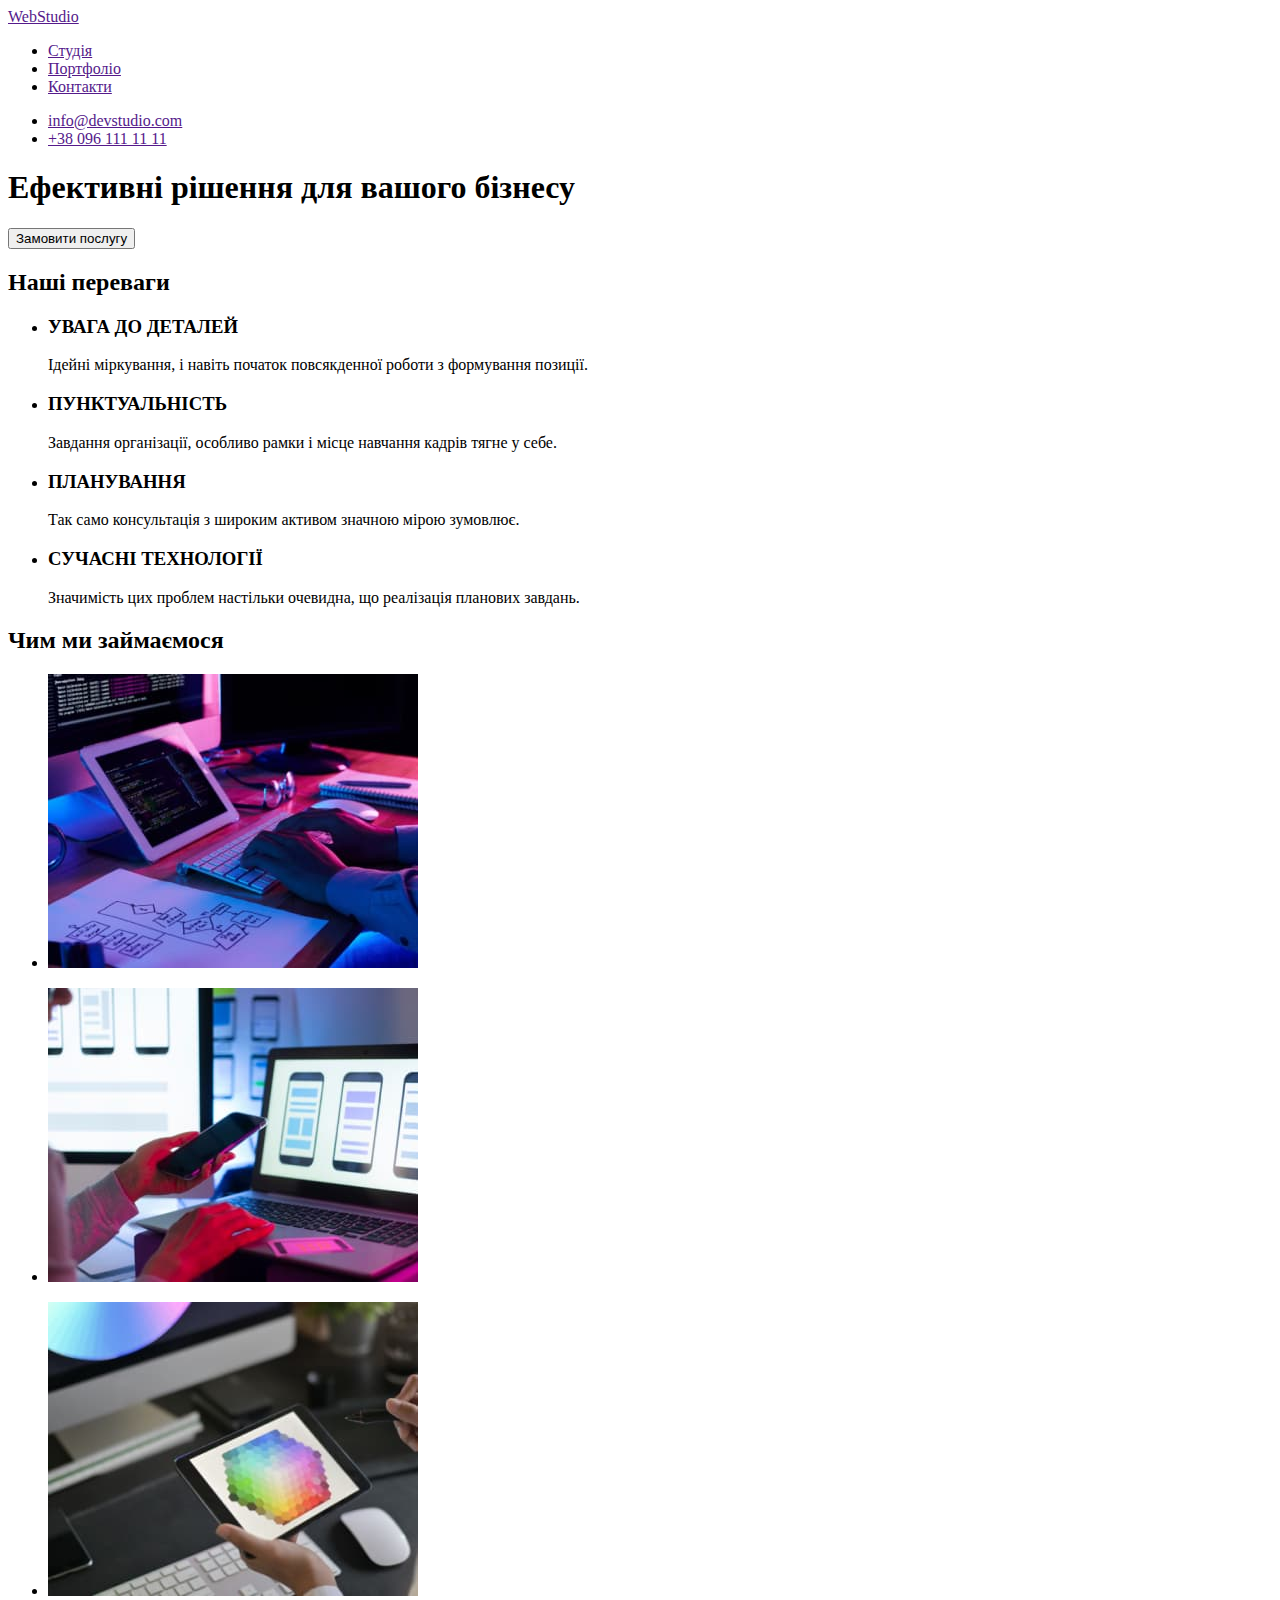
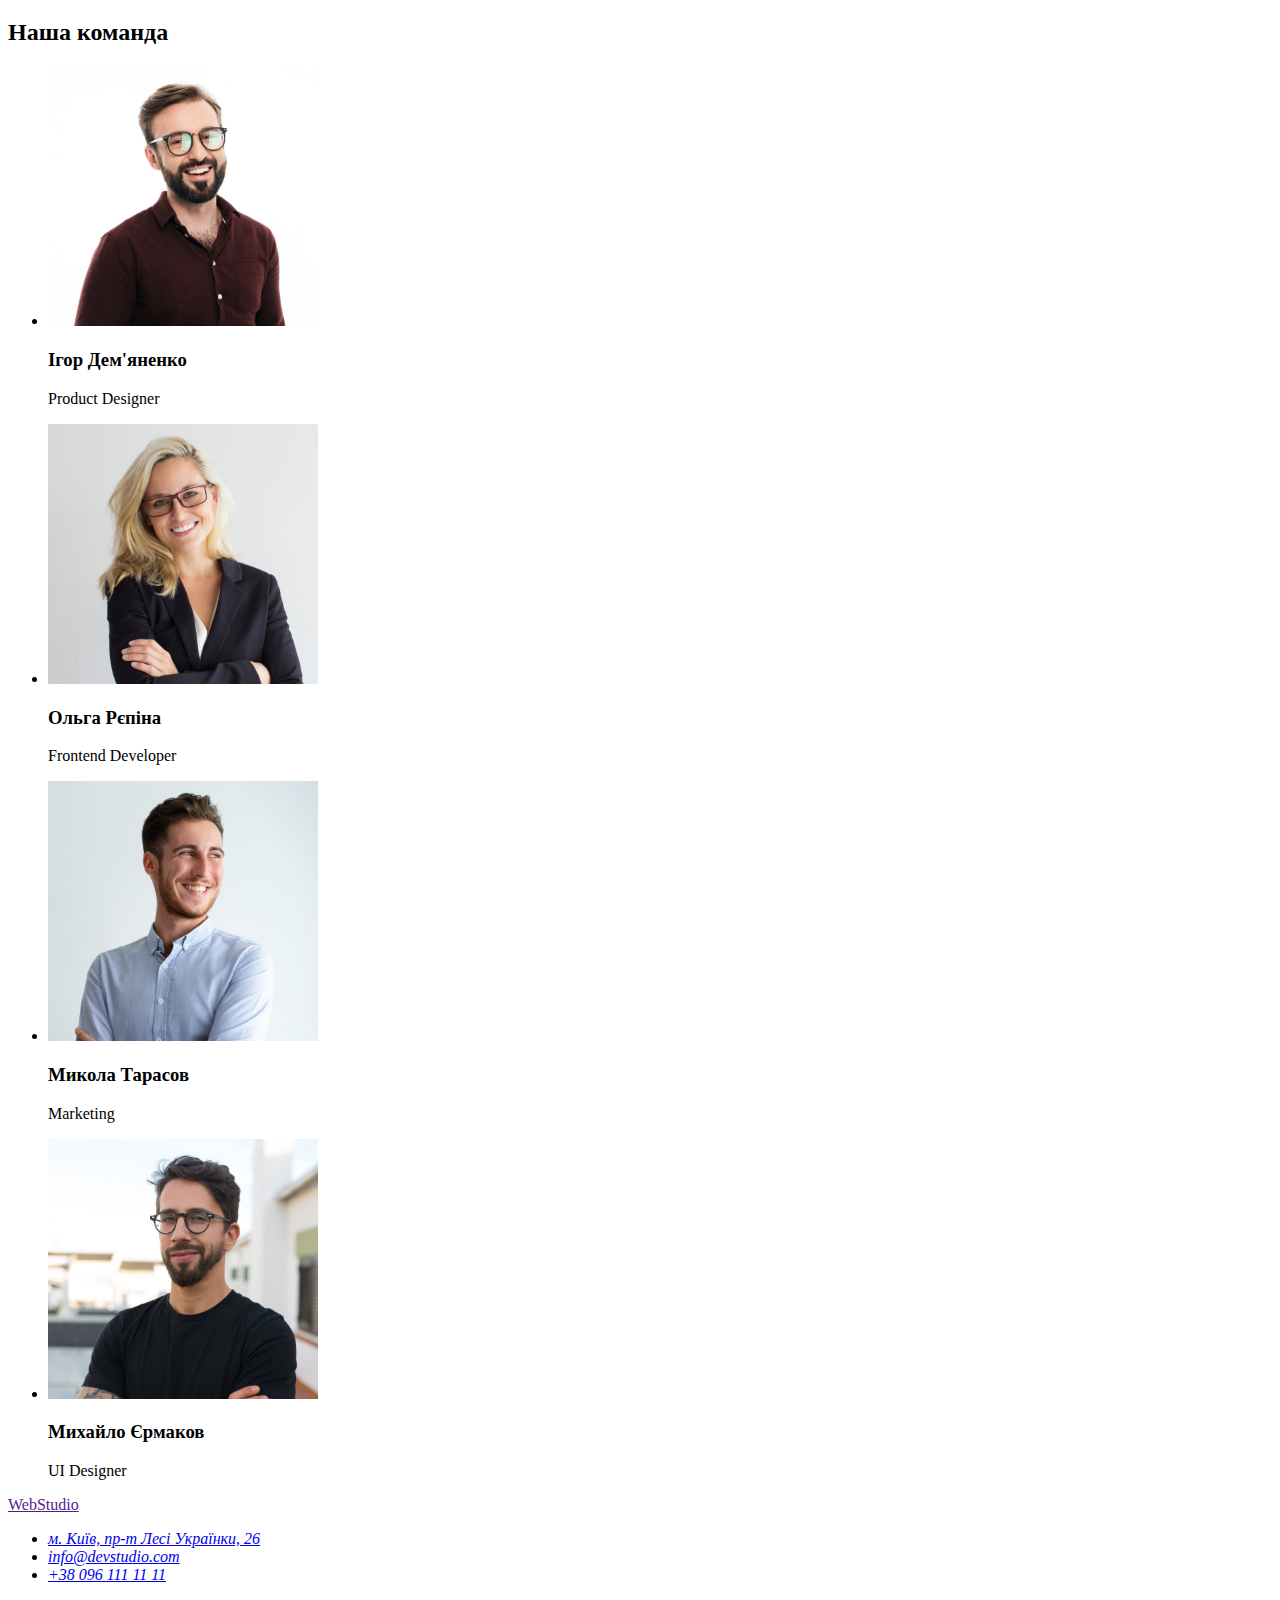
==== index.html @ 3063c154 "Initial commit" ====
<!DOCTYPE html>
<html lang="uk">
  <head>
    <meta charset="UTF-8" />
    <meta http-equiv="X-UA-Compatible" content="IE=edge" />
    <meta name="viewport" content="width=device-width, initial-scale=1.0" />
    <title>Document</title>
  </head>
  <!--шапка сайта-->
  <header>
    <a href="">WebStudio </a>
    <nav>
      <ul>
        <li><a href="">Студія</a></li>
        <li><a href="">Портфоліо</a></li>
        <li><a href="">Контакти</a></li>
      </ul>
    </nav>
    <ul>
      <li><a href="">info@devstudio.com</a></li>
      <li><a href="">+38 096 111 11 11</a></li>
    </ul>
  </header>
  <!--головна сторінка-->
  <main>
    <section>
      <h1>Ефективні рішення для вашого бізнесу</h1>
      <button type="button">Замовити послугу</button>
    </section>
    <section>
      <h2>Наші переваги</h2>
      <ul>
        <li>
          <h3>УВАГА ДО ДЕТАЛЕЙ</h3>
          <p>Ідейні міркування, і навіть початок повсякденної роботи з формування позиції.</p>
        </li>
      </ul>
      <ul>
        <li>
          <h3>ПУНКТУАЛЬНІСТЬ</h3>
          <p>Завдання організації, особливо рамки і місце навчання кадрів тягне у себе.</p>
        </li>
      </ul>
      <ul>
        <li>
          <h3>ПЛАНУВАННЯ</h3>
          <p>Так само консультація з широким активом значною мірою зумовлює.</p>
        </li>
      </ul>
      <ul>
        <li>
          <h3>СУЧАСНІ ТЕХНОЛОГІЇ</h3>
          <p>Значимість цих проблем настільки очевидна, що реалізація планових завдань.</p>
        </li>
      </ul>
    </section>
    <section>
      <!--чим займаються-->
      <h2>Чим ми займаємося</h2>
      <ul>
        <li>
          <img src="./images/foto_1.jpg" alt="друкує на клаві" width="370" />
        </li>
      </ul>
      <ul>
        <li>
          <img src="./images/foto_2.jpg" alt="тримає телефон" width="370" />
        </li>
      </ul>
      <ul>
        <li>
          <img src="./images/foto_3.jpg" alt="тримає планшет" width="370" />
        </li>
      </ul>
    </section>
    <!--співробітники-->
    <section>
      <h2>Наша команда</h2>
      <ul>
        <li>
          <img src="./images/igor.img.jpg" alt="проодукт менеджер" width="270" />
          <h3>Ігор Дем'яненко</h3>
          <p>Product Designer</p>
        </li>
      </ul>
      <ul>
        <li>
          <img src="./images/olga.img.jpg" alt="фрондент" width="270" />
          <h3>Ольга Рєпіна</h3>
          <p>Frontend Developer</p>
        </li>
      </ul>
      <ul>
        <li>
          <img src="./images/mukola.img.jpg" alt="маркейтінг" width="270" />
          <h3>Микола Тарасов</h3>
          <p>Marketing</p>
        </li>
      </ul>
      <ul>
        <li>
          <img src="./images/muha.img.jpg" alt="дизайнер" width="270" />
          <h3>Михайло Єрмаков</h3>
          <p>UI Designer</p>
        </li>
      </ul>
    </section>
  </main>
  <footer>
    <a href="">WebStudio</a>
    <address>
      <ul>
        <li>
          <a
            href="https://goo.gl/maps/CPtrU1FHBa2aNyZL9"
            target="_blank"
            rel="noopener noreferrer nofollow"
            >м. Київ, пр-т Лесі Українки, 26</a
          >
        </li>
        <li><a href="mailto:info@devstudio.com">info@devstudio.com</a></li>
        <li><a href="+380961111111">+38 096 111 11 11</a></li>
      </ul>
    </address>
  </footer>
</html>
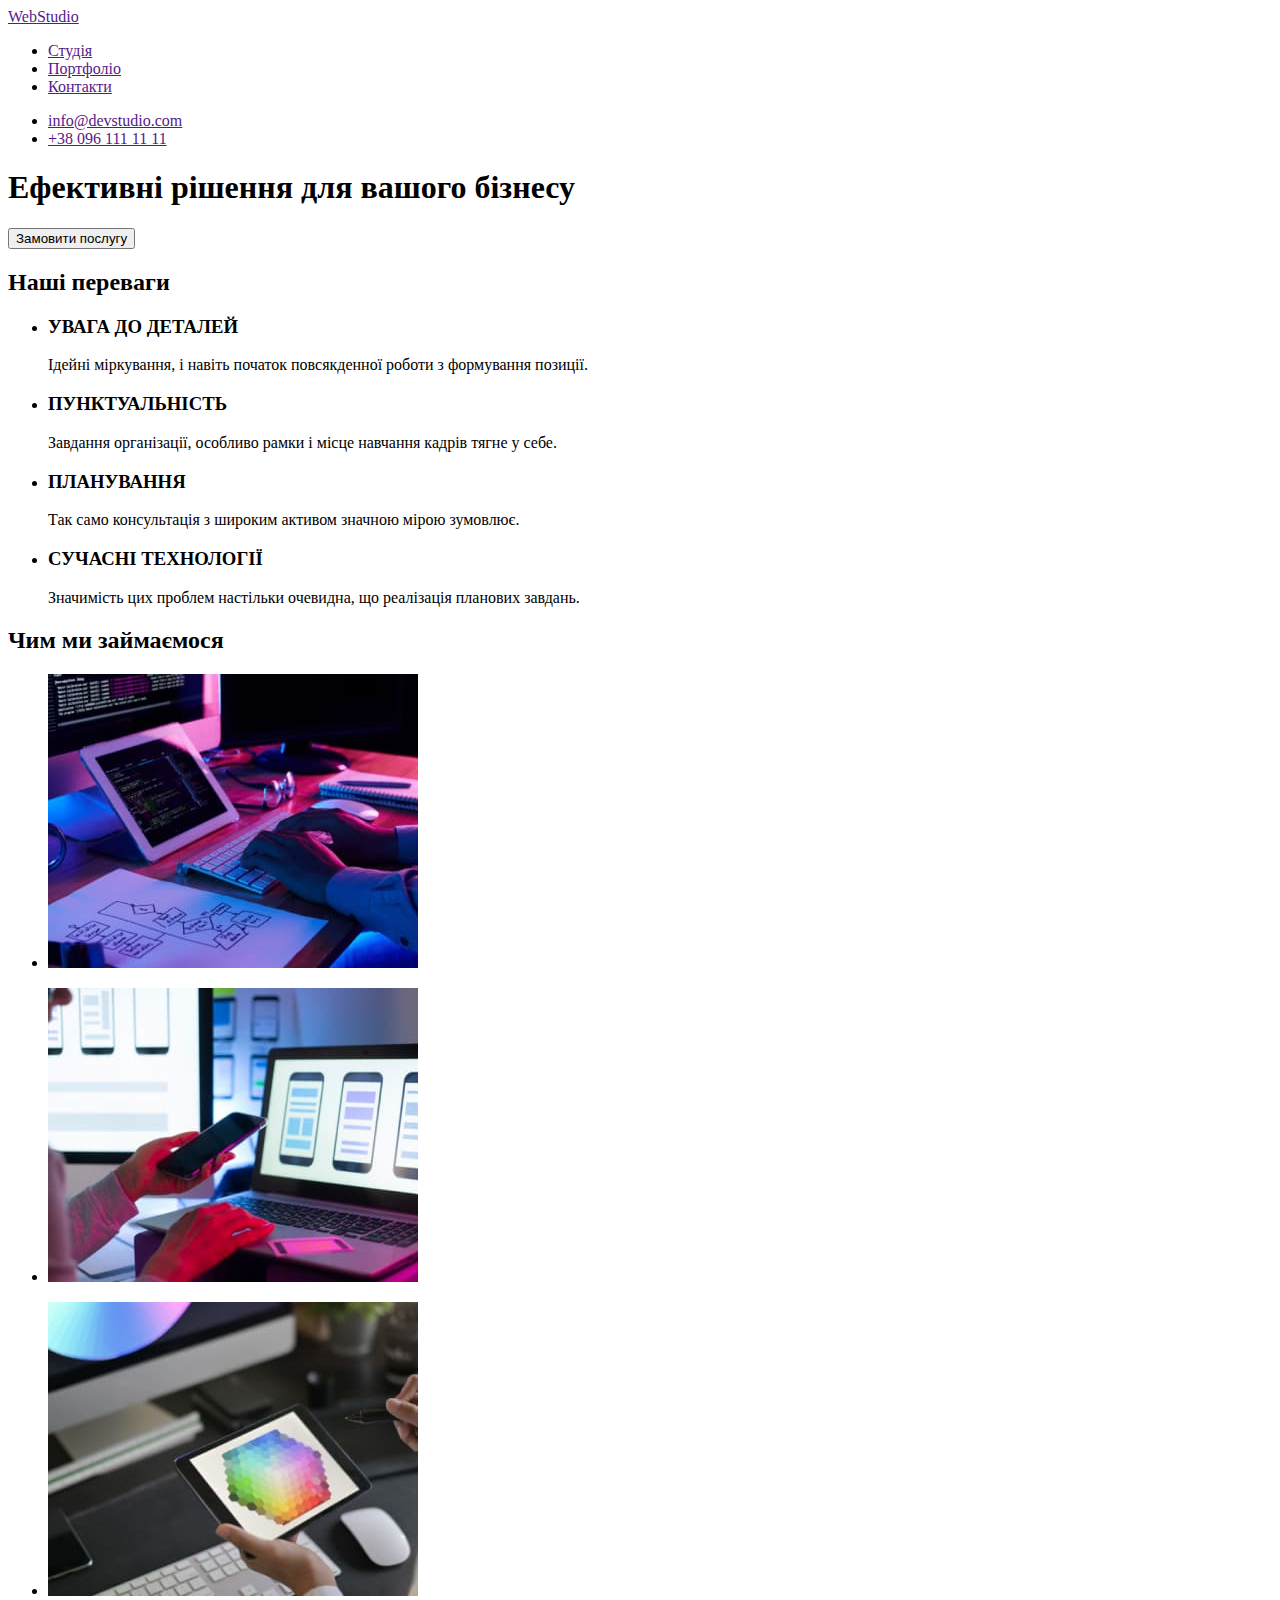
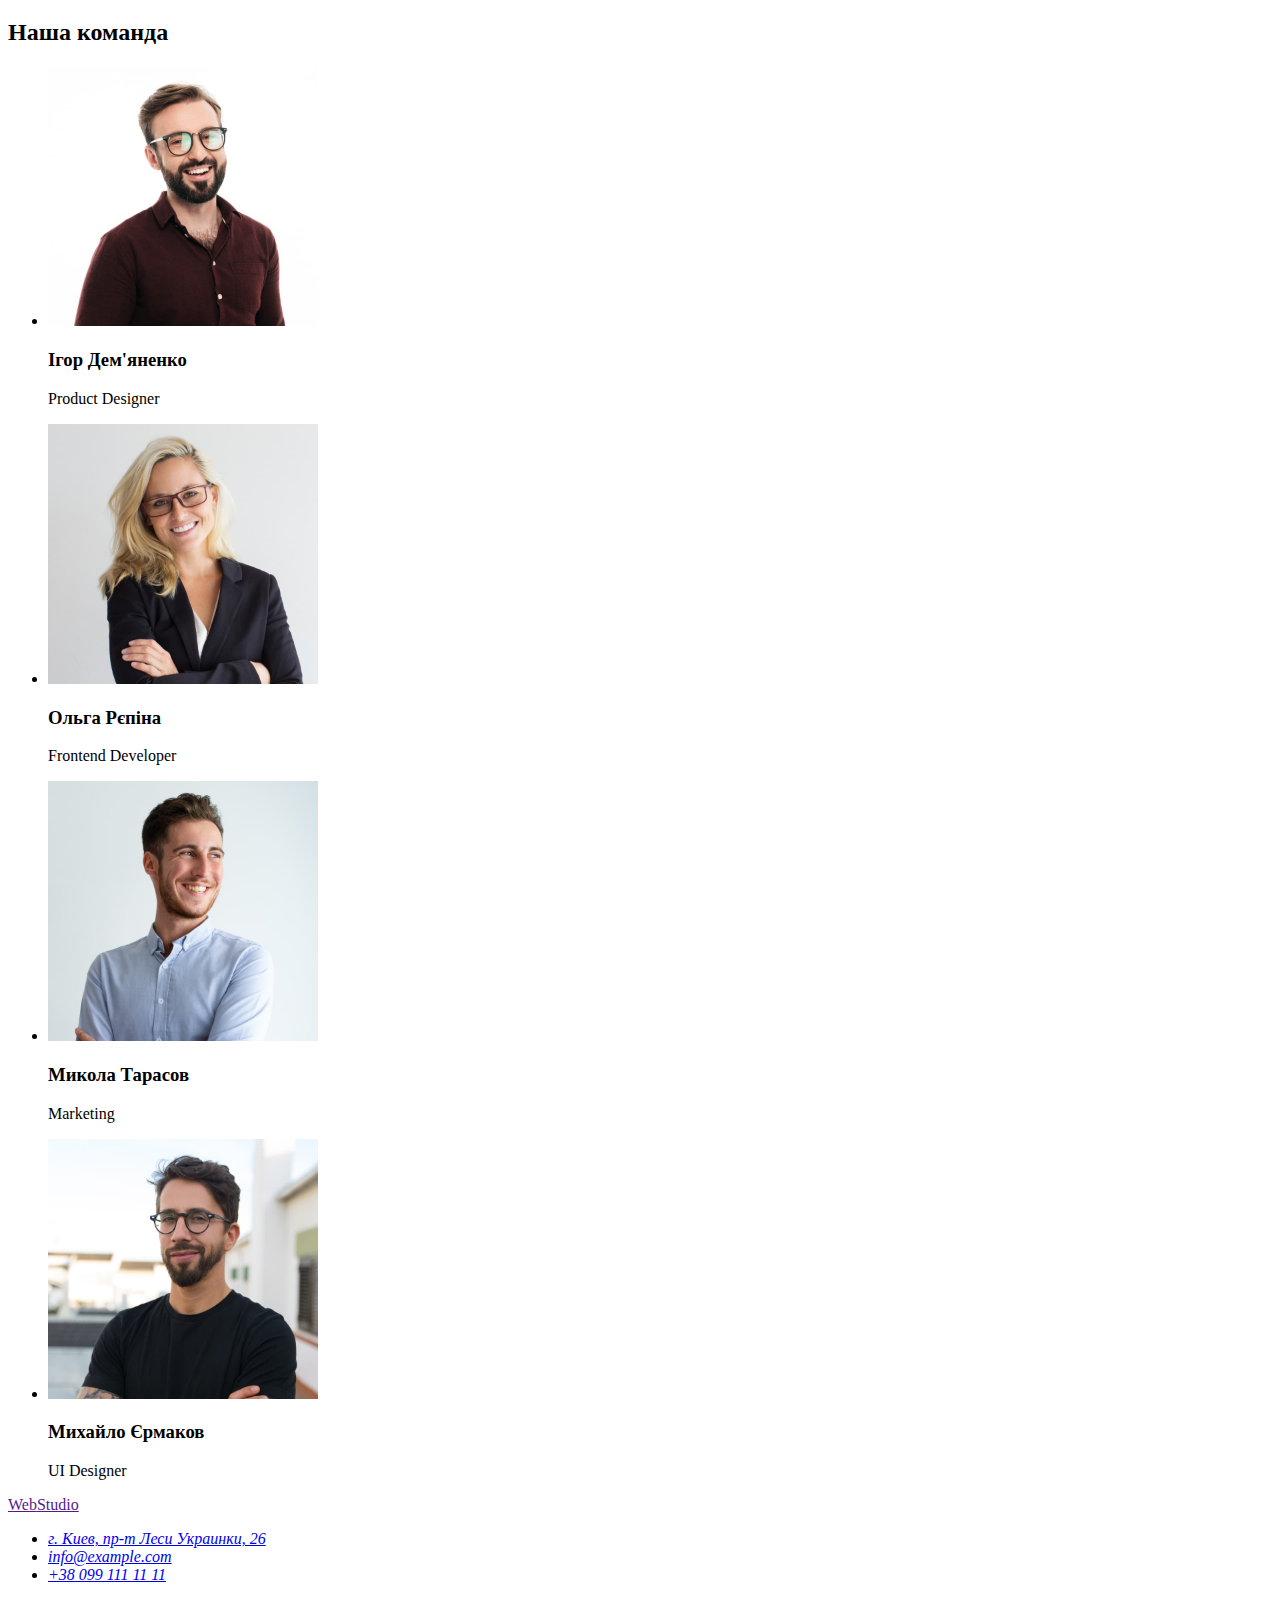
==== commit e5696d10: "внесла стилі" ====
--- a/index.html
+++ b/index.html
@@ -4,60 +4,64 @@
     <meta charset="UTF-8" />
     <meta http-equiv="X-UA-Compatible" content="IE=edge" />
     <meta name="viewport" content="width=device-width, initial-scale=1.0" />
-    <title>Document</title>
+    <title>WebStudio</title>
+   <link rel="preconnect" href="https://fonts.googleapis.com">
+<link rel="preconnect" href="https://fonts.gstatic.com" crossorigin>
+<link href="https://fonts.googleapis.com/css2?family=Raleway:wght@700&family=Roboto:wght@400;500;700;900&display=swap" rel="stylesheet"> 
   </head>
   <!--шапка сайта-->
-  <header>
-    <a href="">WebStudio </a>
-    <nav>
-      <ul>
-        <li><a href="">Студія</a></li>
-        <li><a href="">Портфоліо</a></li>
-        <li><a href="">Контакти</a></li>
+  <body>
+  <header class="header">
+    <a class="link logo" href="">Web<span class="logo-header">Studio</span> </a>
+    <nav class="nav">
+      <ul class="list">
+        <li><a class="link nav-link" href="">Студія</a></li>
+        <li><a class="link nav-link" href="">Портфоліо</a></li>
+        <li><a class="link nav-link" href="">Контакти</a></li>
       </ul>
     </nav>
-    <ul>
-      <li><a href="">info@devstudio.com</a></li>
-      <li><a href="">+38 096 111 11 11</a></li>
+    <ul class="list">
+      <li><a class="link kontakt-link" href="">info@devstudio.com</a></li>
+      <li><a class="link kontakt-link" href="">+38 096 111 11 11</a></li>
     </ul>
   </header>
   <!--головна сторінка-->
   <main>
-    <section>
-      <h1>Ефективні рішення для вашого бізнесу</h1>
-      <button type="button">Замовити послугу</button>
+    <section class="hero">
+      <h1 class="hero-title">Ефективні рішення для вашого бізнесу</h1>
+      <button class="btn hero-btn" type="button">Замовити послугу</button>
     </section>
-    <section>
-      <h2>Наші переваги</h2>
-      <ul>
+    <section class="description">
+      <h2 class="text-none">Наші переваги</h2>
+      <ul class="list">
         <li>
-          <h3>УВАГА ДО ДЕТАЛЕЙ</h3>
+          <h3 class="description-item">УВАГА ДО ДЕТАЛЕЙ</h3>
           <p>Ідейні міркування, і навіть початок повсякденної роботи з формування позиції.</p>
         </li>
       </ul>
-      <ul>
+      <ul class="list">
         <li>
-          <h3>ПУНКТУАЛЬНІСТЬ</h3>
+          <h3 class="description-item">ПУНКТУАЛЬНІСТЬ</h3>
           <p>Завдання організації, особливо рамки і місце навчання кадрів тягне у себе.</p>
         </li>
       </ul>
-      <ul>
+      <ul class="list">
         <li>
-          <h3>ПЛАНУВАННЯ</h3>
+          <h3 class="description-item">ПЛАНУВАННЯ</h3>
           <p>Так само консультація з широким активом значною мірою зумовлює.</p>
         </li>
       </ul>
-      <ul>
+      <ul class="list">
         <li>
-          <h3>СУЧАСНІ ТЕХНОЛОГІЇ</h3>
+          <h3 class="description-item" >СУЧАСНІ ТЕХНОЛОГІЇ</h3>
           <p>Значимість цих проблем настільки очевидна, що реалізація планових завдань.</p>
         </li>
       </ul>
     </section>
-    <section>
+    <section class="about">
       <!--чим займаються-->
-      <h2>Чим ми займаємося</h2>
-      <ul>
+      <h2 class="cection-titel">Чим ми займаємося</h2>
+      <ul class="list">
         <li>
           <img src="./images/foto_1.jpg" alt="друкує на клаві" width="370" />
         </li>
@@ -74,53 +78,57 @@
       </ul>
     </section>
     <!--співробітники-->
-    <section>
-      <h2>Наша команда</h2>
-      <ul>
+    <section class="team">
+      <h2 class="section-titel">Наша команда</h2>
+      <ul class="list">
         <li>
           <img src="./images/igor.img.jpg" alt="проодукт менеджер" width="270" />
-          <h3>Ігор Дем'яненко</h3>
-          <p>Product Designer</p>
+          <h3 class="team-name">Ігор Дем'яненко</h3>
+          <p class="team-prof">Product Designer</p>
         </li>
       </ul>
       <ul>
         <li>
           <img src="./images/olga.img.jpg" alt="фрондент" width="270" />
-          <h3>Ольга Рєпіна</h3>
-          <p>Frontend Developer</p>
+          <h3 class="team-name">Ольга Рєпіна</h3>
+          <p class="team-prof">Frontend Developer</p>
         </li>
       </ul>
       <ul>
         <li>
           <img src="./images/mukola.img.jpg" alt="маркейтінг" width="270" />
-          <h3>Микола Тарасов</h3>
-          <p>Marketing</p>
+          <h3 class="team-name">Микола Тарасов</h3>
+          <p class="team-prof">Marketing</p>
         </li>
       </ul>
       <ul>
         <li>
           <img src="./images/muha.img.jpg" alt="дизайнер" width="270" />
-          <h3>Михайло Єрмаков</h3>
-          <p>UI Designer</p>
+          <h3 class="team-name">Михайло Єрмаков</h3>
+          <p class="team-prof">UI Designer</p>
         </li>
       </ul>
     </section>
   </main>
-  <footer>
-    <a href="">WebStudio</a>
-    <address>
-      <ul>
-        <li>
-          <a
-            href="https://goo.gl/maps/CPtrU1FHBa2aNyZL9"
-            target="_blank"
-            rel="noopener noreferrer nofollow"
-            >м. Київ, пр-т Лесі Українки, 26</a
-          >
-        </li>
-        <li><a href="mailto:info@devstudio.com">info@devstudio.com</a></li>
-        <li><a href="+380961111111">+38 096 111 11 11</a></li>
+  <footer class="footer">
+  <a class="link logo" href="">Web<span class="logo-footer">Studio</span></a>
+      <address class="address">
+        <ul class="list">
+          <li>
+            <a
+              class="link address-link"
+              href="https://goo.gl/maps/Pd6uUxVSm1AgarqQ9"
+              target="_blank"
+              rel="noopener noreferrer"
+              >г. Киев, пр-т Леси Украинки, 26</a
+            >
+          </li>
+          <li>
+            <a class="link address-link" href="mailto:info@example.com">info@example.com</a>
+          </li>
+          <li><a class="link address-link" href="tel:+380991111111">+38 099 111 11 11</a></li>
       </ul>
     </address>
   </footer>
+  </body>
 </html>
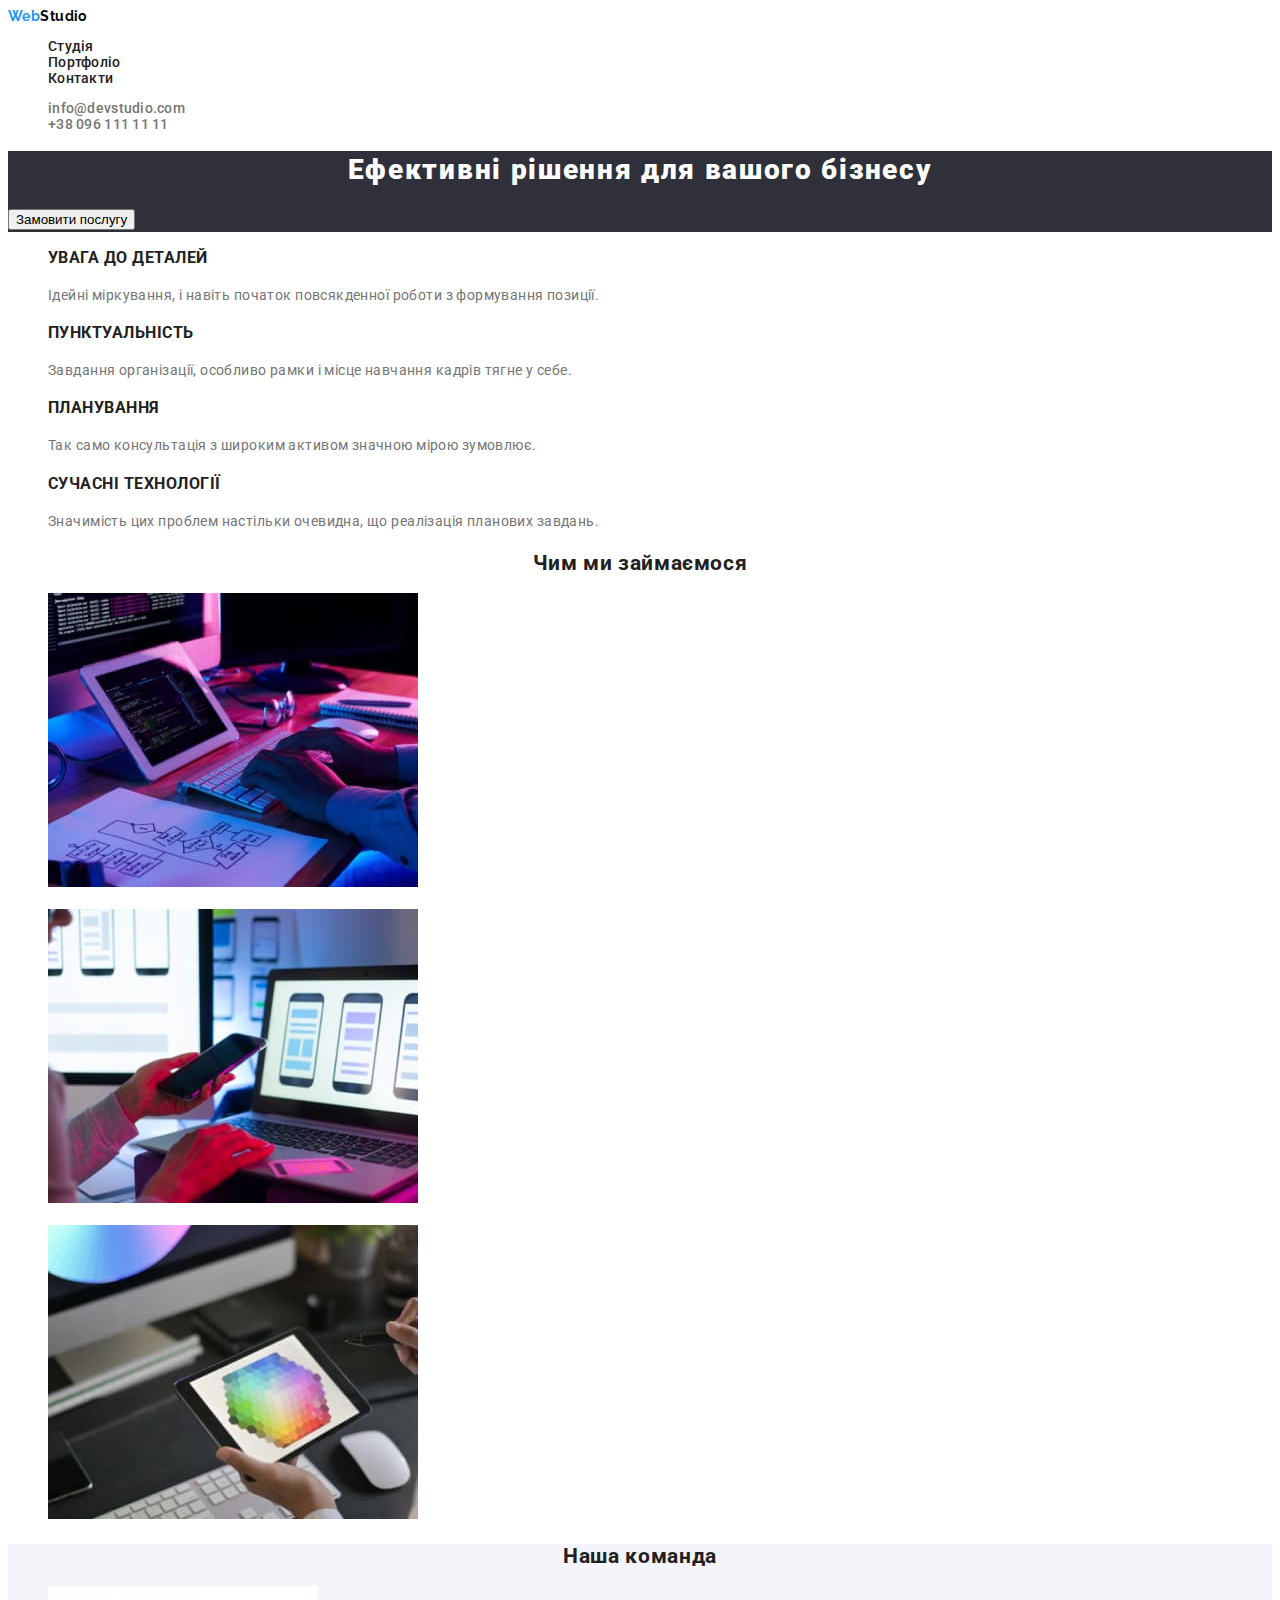
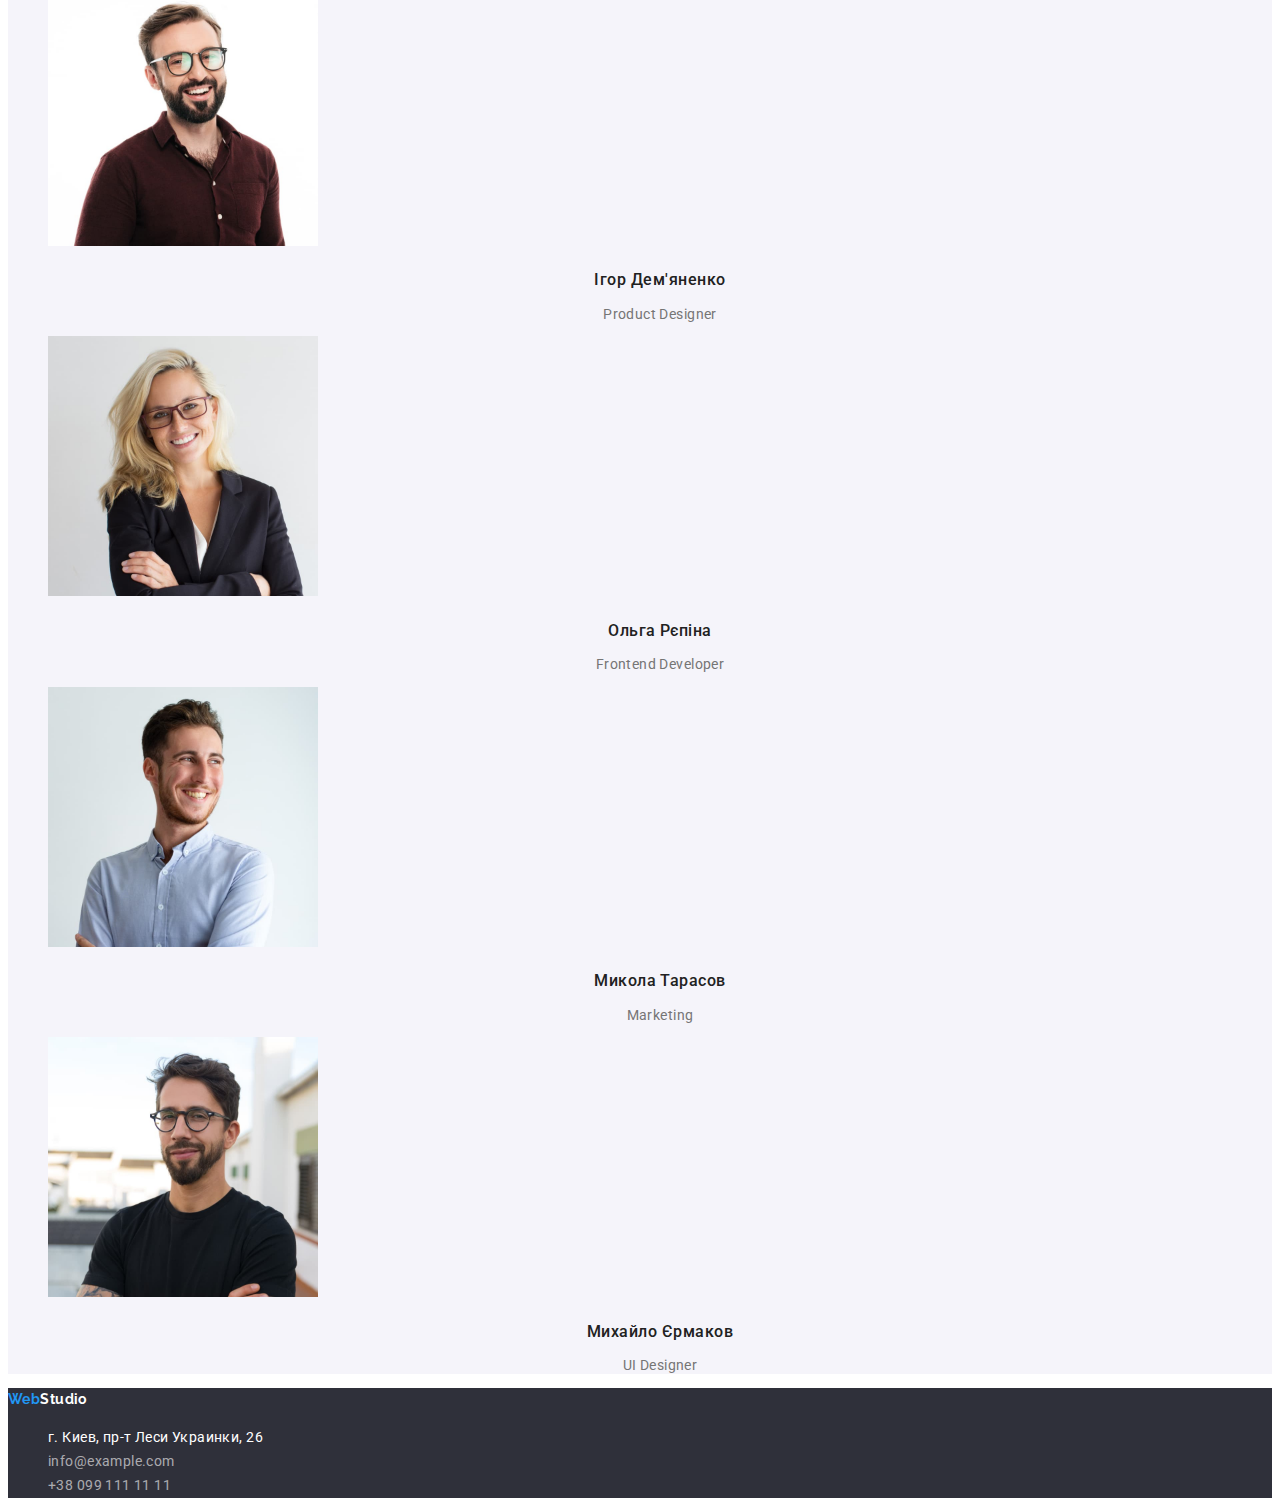
==== commit ae45dcec: "2 д.з." ====
--- a/index.html
+++ b/index.html
@@ -5,117 +5,122 @@
     <meta http-equiv="X-UA-Compatible" content="IE=edge" />
     <meta name="viewport" content="width=device-width, initial-scale=1.0" />
     <title>WebStudio</title>
-   <link rel="preconnect" href="https://fonts.googleapis.com">
-<link rel="preconnect" href="https://fonts.gstatic.com" crossorigin>
-<link href="https://fonts.googleapis.com/css2?family=Raleway:wght@700&family=Roboto:wght@400;500;700;900&display=swap" rel="stylesheet"> 
+    <link rel="preconnect" href="https://fonts.googleapis.com" />
+    <link rel="preconnect" href="https://fonts.gstatic.com" crossorigin />
+    <link
+      href="https://fonts.googleapis.com/css2?family=Raleway:wght@700&family=Roboto:wght@400;500;700;900&display=swap"
+      rel="stylesheet"
+    />
+    <link rel="stylesheet" href="./css/styles.css" />
   </head>
   <!--шапка сайта-->
-  <body>
-  <header class="header">
-    <a class="link logo" href="">Web<span class="logo-header">Studio</span> </a>
-    <nav class="nav">
+  <body class="body">
+    <header class="header">
+      <a class="link logo" href="">Web<span class="logo-header">Studio</span> </a>
+      <nav class="nav">
+        <ul class="list">
+          <li><a class="link nav-link" href="">Студія</a></li>
+          <li><a class="link nav-link" href="portfolio.html">Портфоліо</a></li>
+          <li><a class="link nav-link" href="">Контакти</a></li>
+        </ul>
+      </nav>
       <ul class="list">
-        <li><a class="link nav-link" href="">Студія</a></li>
-        <li><a class="link nav-link" href="">Портфоліо</a></li>
-        <li><a class="link nav-link" href="">Контакти</a></li>
+        <li><a class="link contakt-link" href="">info@devstudio.com</a></li>
+        <li><a class="link contakt-link" href="">+38 096 111 11 11</a></li>
       </ul>
-    </nav>
-    <ul class="list">
-      <li><a class="link kontakt-link" href="">info@devstudio.com</a></li>
-      <li><a class="link kontakt-link" href="">+38 096 111 11 11</a></li>
-    </ul>
-  </header>
-  <!--головна сторінка-->
-  <main>
-    <section class="hero">
-      <h1 class="hero-title">Ефективні рішення для вашого бізнесу</h1>
-      <button class="btn hero-btn" type="button">Замовити послугу</button>
-    </section>
-    <section class="description">
-      <h2 class="text-none">Наші переваги</h2>
-      <ul class="list">
-        <li>
-          <h3 class="description-item">УВАГА ДО ДЕТАЛЕЙ</h3>
-          <p>Ідейні міркування, і навіть початок повсякденної роботи з формування позиції.</p>
-        </li>
-      </ul>
-      <ul class="list">
-        <li>
-          <h3 class="description-item">ПУНКТУАЛЬНІСТЬ</h3>
-          <p>Завдання організації, особливо рамки і місце навчання кадрів тягне у себе.</p>
-        </li>
-      </ul>
-      <ul class="list">
-        <li>
-          <h3 class="description-item">ПЛАНУВАННЯ</h3>
-          <p>Так само консультація з широким активом значною мірою зумовлює.</p>
-        </li>
-      </ul>
-      <ul class="list">
-        <li>
-          <h3 class="description-item" >СУЧАСНІ ТЕХНОЛОГІЇ</h3>
-          <p>Значимість цих проблем настільки очевидна, що реалізація планових завдань.</p>
-        </li>
-      </ul>
-    </section>
-    <section class="about">
-      <!--чим займаються-->
-      <h2 class="cection-titel">Чим ми займаємося</h2>
-      <ul class="list">
-        <li>
-          <img src="./images/foto_1.jpg" alt="друкує на клаві" width="370" />
-        </li>
-      </ul>
-      <ul>
-        <li>
-          <img src="./images/foto_2.jpg" alt="тримає телефон" width="370" />
-        </li>
-      </ul>
-      <ul>
-        <li>
-          <img src="./images/foto_3.jpg" alt="тримає планшет" width="370" />
-        </li>
-      </ul>
-    </section>
-    <!--співробітники-->
-    <section class="team">
-      <h2 class="section-titel">Наша команда</h2>
-      <ul class="list">
-        <li>
-          <img src="./images/igor.img.jpg" alt="проодукт менеджер" width="270" />
-          <h3 class="team-name">Ігор Дем'яненко</h3>
-          <p class="team-prof">Product Designer</p>
-        </li>
-      </ul>
-      <ul>
-        <li>
-          <img src="./images/olga.img.jpg" alt="фрондент" width="270" />
-          <h3 class="team-name">Ольга Рєпіна</h3>
-          <p class="team-prof">Frontend Developer</p>
-        </li>
-      </ul>
-      <ul>
-        <li>
-          <img src="./images/mukola.img.jpg" alt="маркейтінг" width="270" />
-          <h3 class="team-name">Микола Тарасов</h3>
-          <p class="team-prof">Marketing</p>
-        </li>
-      </ul>
-      <ul>
-        <li>
-          <img src="./images/muha.img.jpg" alt="дизайнер" width="270" />
-          <h3 class="team-name">Михайло Єрмаков</h3>
-          <p class="team-prof">UI Designer</p>
-        </li>
-      </ul>
-    </section>
-  </main>
-  <footer class="footer">
-  <a class="link logo" href="">Web<span class="logo-footer">Studio</span></a>
+    </header>
+    <!--головна сторінка-->
+    <main>
+      <section class="hero">
+        <h1 class="hero-title">Ефективні рішення для вашого бізнесу</h1>
+        <button class="btn hero-btn" type="button">Замовити послугу</button>
+      </section>
+      <section class="description">
+        <h2 class="text-none">Наші переваги</h2>
+        <ul class="list">
+          <li>
+            <h3 class="description-item">УВАГА ДО ДЕТАЛЕЙ</h3>
+            <p>Ідейні міркування, і навіть початок повсякденної роботи з формування позиції.</p>
+          </li>
+        </ul>
+        <ul class="list">
+          <li>
+            <h3 class="description-item">ПУНКТУАЛЬНІСТЬ</h3>
+            <p>Завдання організації, особливо рамки і місце навчання кадрів тягне у себе.</p>
+          </li>
+        </ul>
+        <ul class="list">
+          <li>
+            <h3 class="description-item">ПЛАНУВАННЯ</h3>
+            <p>Так само консультація з широким активом значною мірою зумовлює.</p>
+          </li>
+        </ul>
+        <ul class="list">
+          <li>
+            <h3 class="description-item">СУЧАСНІ ТЕХНОЛОГІЇ</h3>
+            <p>Значимість цих проблем настільки очевидна, що реалізація планових завдань.</p>
+          </li>
+        </ul>
+      </section>
+      <section class="about">
+        <!--чим займаються-->
+        <h2 class="section-titel">Чим ми займаємося</h2>
+        <ul class="list">
+          <li>
+            <img src="./images/foto_1.jpg" alt="друкує на клаві" width="370" />
+          </li>
+        </ul>
+        <ul class="list">
+          <li>
+            <img src="./images/foto_2.jpg" alt="тримає телефон" width="370" />
+          </li>
+        </ul>
+        <ul class="list">
+          <li>
+            <img src="./images/foto_3.jpg" alt="тримає планшет" width="370" />
+          </li>
+        </ul>
+      </section>
+      <!--співробітники-->
+      <section class="team">
+        <h2 class="section-titel">Наша команда</h2>
+        <ul class="list">
+          <li>
+            <img src="./images/igor.img.jpg" alt="проодукт менеджер" width="270" />
+            <h3 class="team-name">Ігор Дем'яненко</h3>
+            <p class="team-prof">Product Designer</p>
+          </li>
+        </ul>
+        <ul class="list">
+          <li>
+            <img src="./images/olga.img.jpg" alt="фрондент" width="270" />
+            <h3 class="team-name">Ольга Рєпіна</h3>
+            <p class="team-prof">Frontend Developer</p>
+          </li>
+        </ul>
+        <ul class="list">
+          <li>
+            <img src="./images/mukola.img.jpg" alt="маркейтінг" width="270" />
+            <h3 class="team-name">Микола Тарасов</h3>
+            <p class="team-prof">Marketing</p>
+          </li>
+        </ul>
+        <ul class="list">
+          <li>
+            <img src="./images/muha.img.jpg" alt="дизайнер" width="270" />
+            <h3 class="team-name">Михайло Єрмаков</h3>
+            <p class="team-prof">UI Designer</p>
+          </li>
+        </ul>
+      </section>
+    </main>
+    <footer class="footer">
+      <a class="link logo" href="">Web<span class="logo-footer">Studio</span></a>
       <address class="address">
         <ul class="list">
           <li>
             <a
+              class="link address-map"
               class="link address-link"
               href="https://goo.gl/maps/Pd6uUxVSm1AgarqQ9"
               target="_blank"
@@ -127,8 +132,8 @@
             <a class="link address-link" href="mailto:info@example.com">info@example.com</a>
           </li>
           <li><a class="link address-link" href="tel:+380991111111">+38 099 111 11 11</a></li>
-      </ul>
-    </address>
-  </footer>
+        </ul>
+      </address>
+    </footer>
   </body>
 </html>
--- a/css/styles.css
+++ b/css/styles.css
@@ -0,0 +1,195 @@
+:root {
+    /* font styles */
+    --main-family: 'Roboto', sans-serif;
+    --second-family: 'Raleway', sans-serif;
+    /* colors */
+    --text-color: #757575;
+    --text-title: #212121;
+    --text-secondary:#ffffff;
+    --text-accent: #2196F3;
+    --bleack-fon: #2F303A;
+    }
+    /* body */
+.body {
+    font-family: var(--main-family);
+    font-size: 14px;
+    color: var(--text-title);
+    line-height: 1.71;
+    letter-spacing: 0.03em;
+    color: var(--text-color);
+}
+   /* лого */
+.link {
+    text-decoration: none;
+color: currentColor;
+}
+.list {
+    list-style: none;
+}
+.logo { 
+font-family:'Raleway';
+font-style: normal;
+font-weight: 700;
+line-height: 1.19;
+color: var(--text-accent);
+letter-spacing: 0.03em;
+}
+.logo-header {
+ color: #000;
+}
+.header 
+{
+font-weight: 500;
+line-height: 1.14;
+letter-spacing: 0.02em;
+color: var(--text-color); 
+}
+/* студія , контакти , портфоліо */
+
+
+.nav {
+    color: var(--text-title);
+}
+.nav-link.active {
+   color: var(--text-accent); 
+}
+/* кнопка */
+
+
+.btn
+{
+cursor: pointer;
+}
+
+.hero-btn:hover,
+.hero-btn:focus {
+  background-color: #188ce8;
+  color: var(--text-secondary);
+}
+.nav-link:hover,
+.nav-link:focus,
+.address-link:focus,
+.address-link:hover,
+.contakt-link:focus,
+.contakt-link:hover
+
+{
+  color: var(--text-accent); 
+}
+.hero 
+{
+    background: var(--bleack-fon);
+}
+
+/* заголовок н1 */
+
+.hero-title {
+font-weight: 900;
+line-height: 1.36;
+letter-spacing: 0.06em;
+text-align: center;
+color: var(--text-secondary);
+}
+/* заголовок н3 */
+.description-item 
+{
+font-weight: 700;
+line-height: 1.14;
+letter-spacing: 0.03em;
+color: var(--text-title);
+}
+/* заголовок н2 */
+.text-none
+{
+  position: absolute;
+  white-space: nowrap;
+  width: 1px;
+  height: 1px;
+  overflow: hidden;
+  border: 0;
+  padding: 0;
+  clip: rect(0 0 0 0);
+  clip-path: inset(50%);
+  margin: -1px;
+}
+/* колір секції*/
+.description
+.about
+{
+ background: #F5F5F5;
+}
+.section-titel
+{
+font-weight: 700;
+line-height: 1.16;
+text-align: center;
+letter-spacing: 0.03em;
+color: var(--text-title);
+}
+.team 
+{
+    background: #F5F4FA;
+}
+/* співробітники */
+.team-name
+{   
+font-weight: 500;
+line-height: 1.18;
+text-align: center;
+letter-spacing: 0.03em;
+color: var(--text-title);
+}
+/* професія */
+
+.team-prof
+{
+
+line-height: 1.18;
+text-align: center;
+letter-spacing: 0.03em;
+color: var(--text-color);
+}
+/* підвал сторінки */
+.footer
+{
+background: var(--bleack-fon);
+}
+.link-logo
+{
+font-family: 'Raleway';
+font-style: normal;
+font-weight: 700;
+line-height: 1.19;
+color: var(--text-accent);
+}
+.logo-footer 
+{ color: var(--text-secondary);
+}
+.address-link
+{
+color: rgba(255, 255, 255, 0.6);
+}
+.address
+{
+   font-style: inherit; 
+}
+.address-map
+{
+color: var(--text-secondary);
+}
+/* Друга сторінка */
+
+/* кнопки */
+.filter-btn:hover,
+.filter-btn:focus
+{
+background: var(--text-accent);
+color: #FFFFFF;
+}
+/*портфоліо*/
+.portfolio-title{
+font-style: normal;
+font-weight: 700;
+line-height: 2;
+color: var(--text-title);
+}
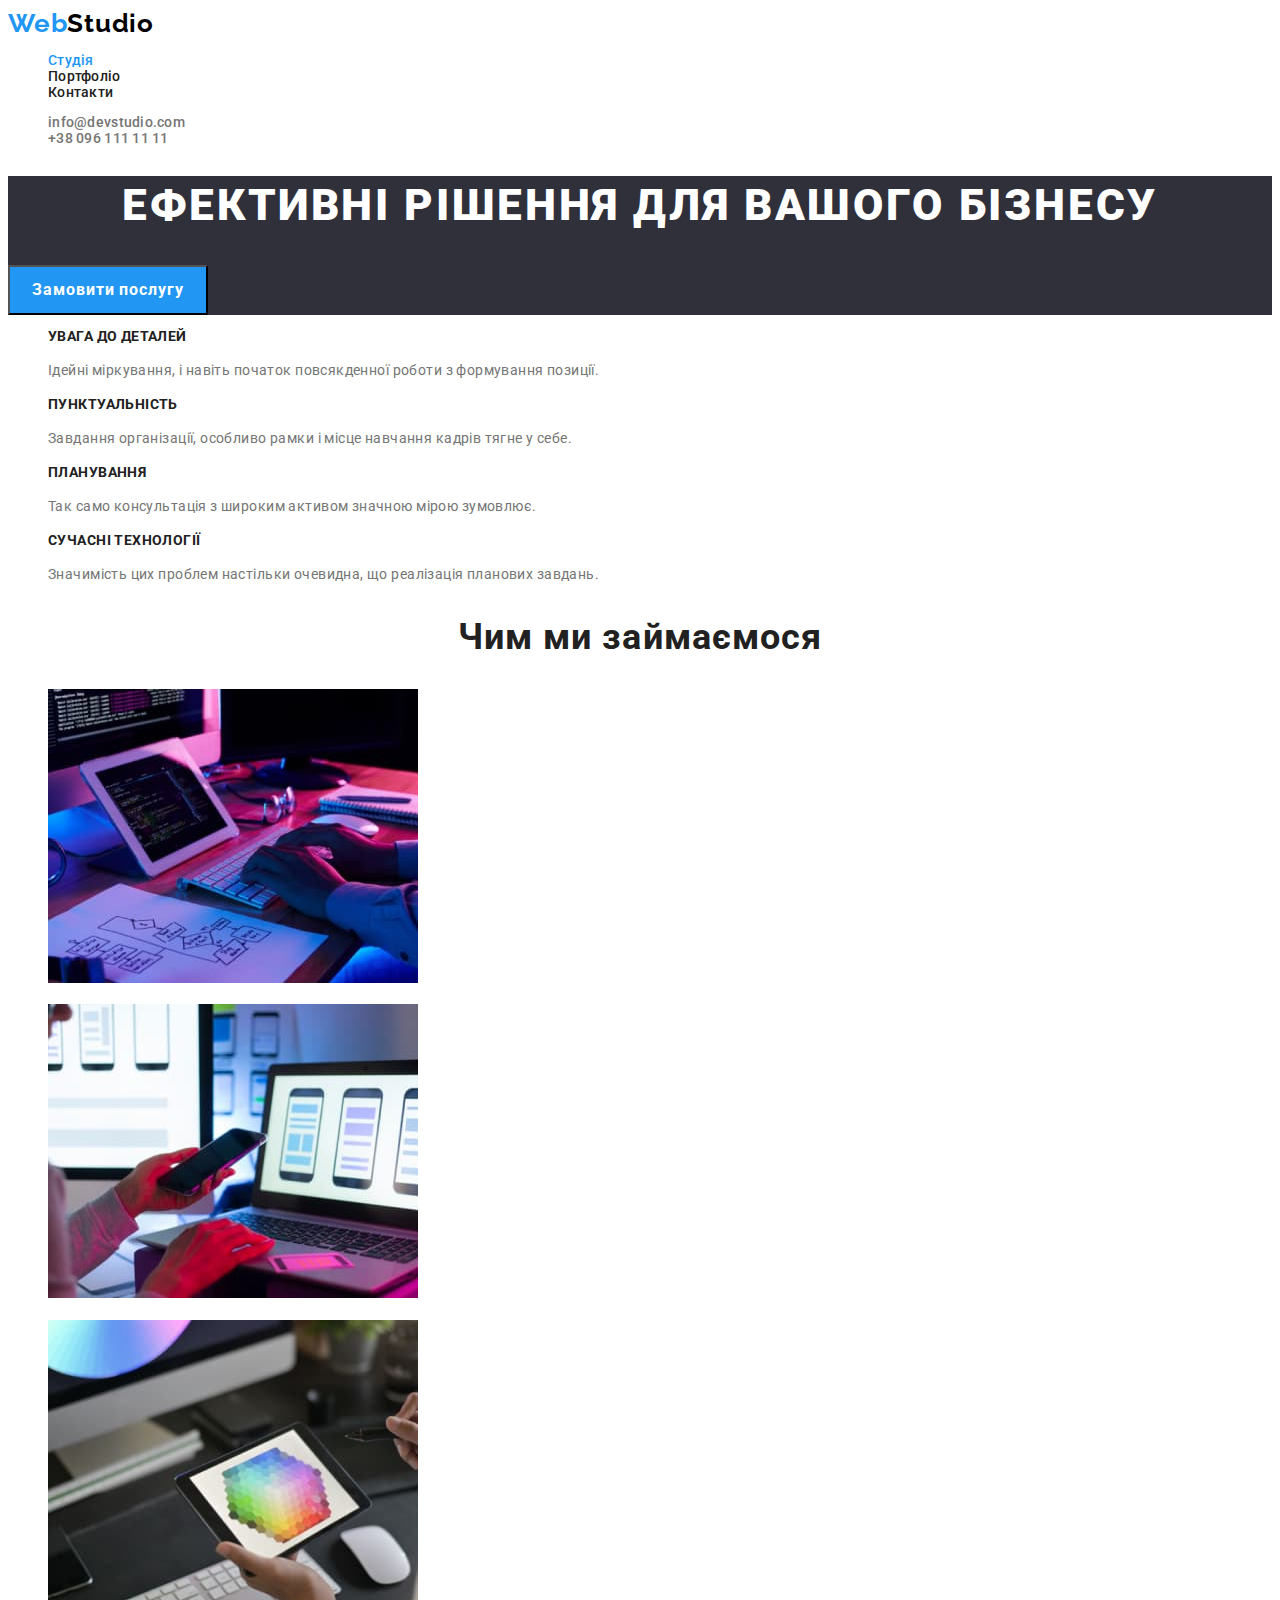
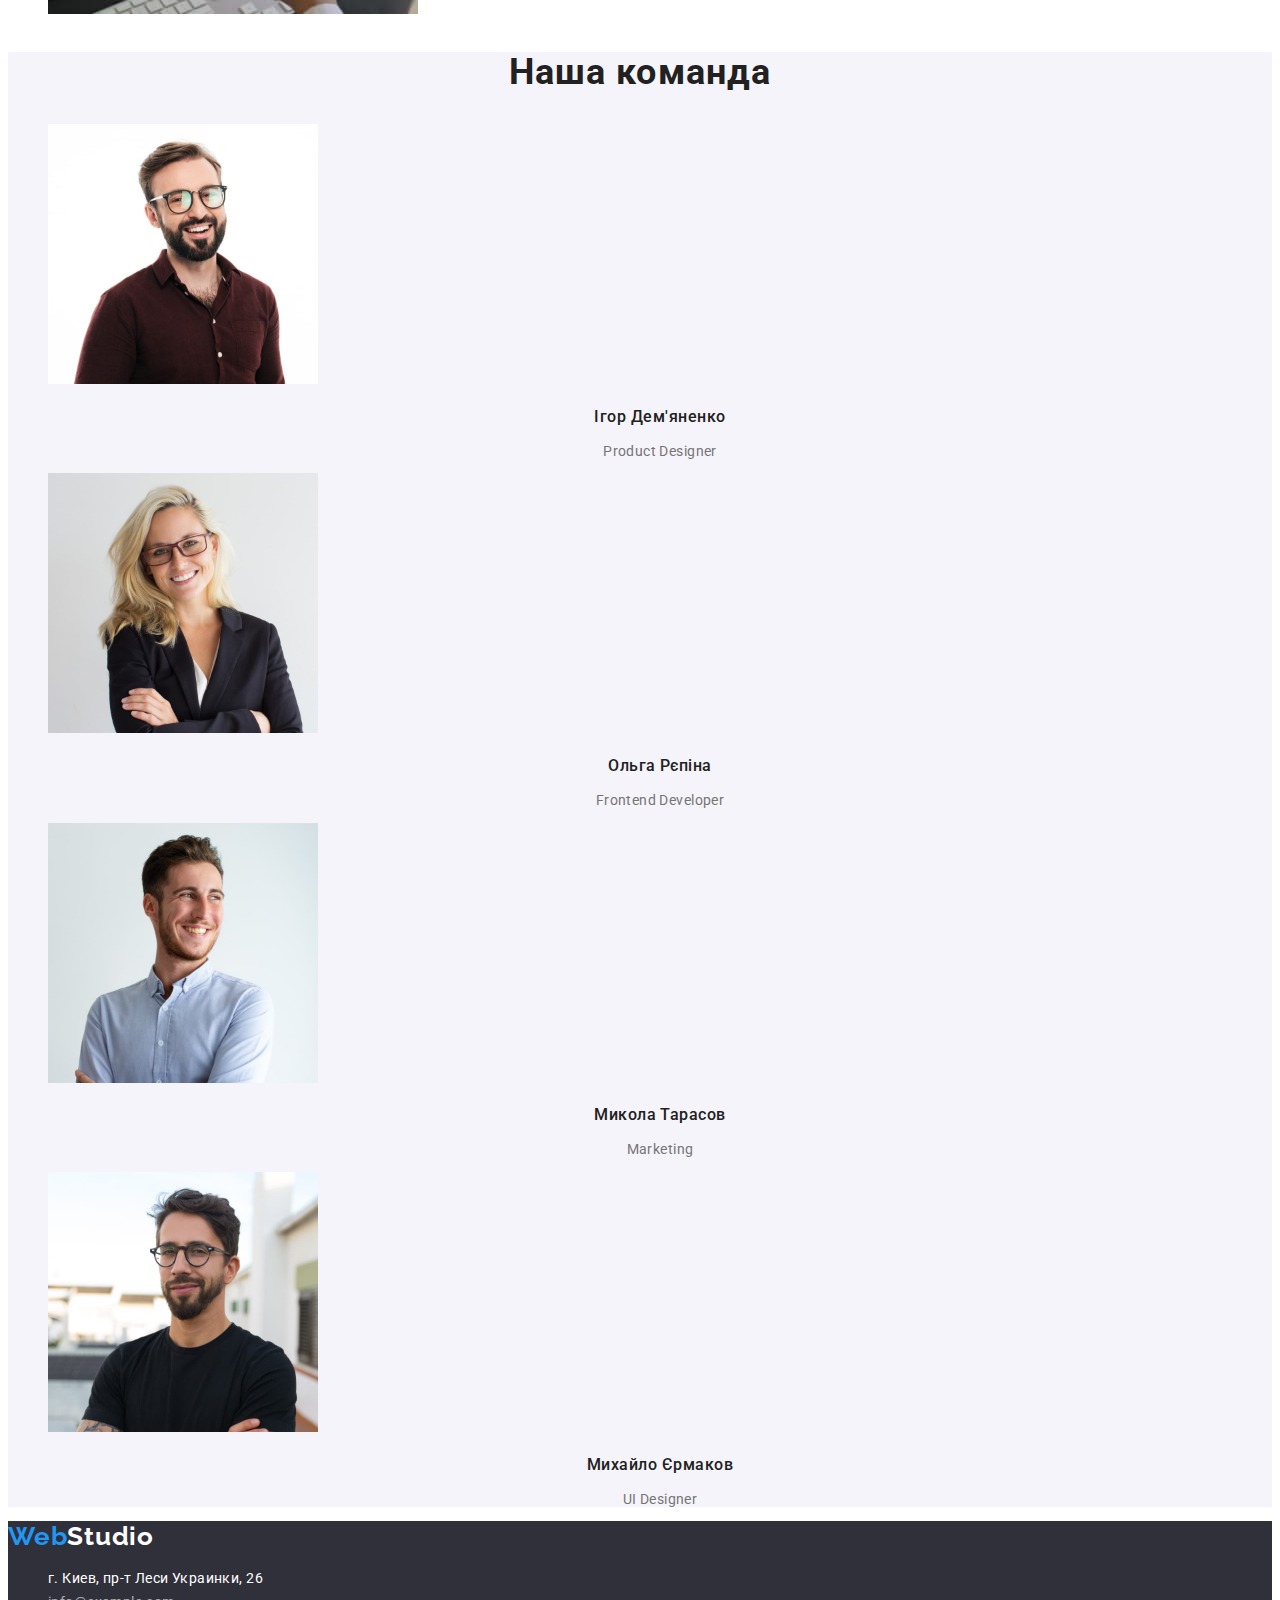
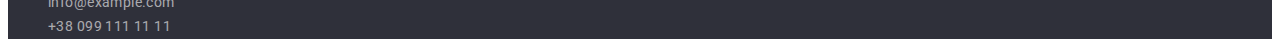
==== commit 27968b2c: "внесла поправки по дз 2" ====
--- a/index.html
+++ b/index.html
@@ -19,7 +19,7 @@
       <a class="link logo" href="">Web<span class="logo-header">Studio</span> </a>
       <nav class="nav">
         <ul class="list">
-          <li><a class="link nav-link" href="">Студія</a></li>
+          <li><a class="link nav-link active" href="">Студія</a></li>
           <li><a class="link nav-link" href="portfolio.html">Портфоліо</a></li>
           <li><a class="link nav-link" href="">Контакти</a></li>
         </ul>
--- a/css/styles.css
+++ b/css/styles.css
@@ -1,64 +1,86 @@
 :root {
-    /* font styles */
-    --main-family: 'Roboto', sans-serif;
-    --second-family: 'Raleway', sans-serif;
-    /* colors */
-    --text-color: #757575;
-    --text-title: #212121;
-    --text-secondary:#ffffff;
-    --text-accent: #2196F3;
-    --bleack-fon: #2F303A;
-    }
-    /* body */
+  /* font styles */
+  --main-family: 'Roboto', sans-serif;
+  --second-family: 'Raleway', sans-serif;
+  /* colors */
+  --text-color: #757575;
+  --text-title: #212121;
+  --text-secondary: #ffffff;
+  --text-accent: #2196f3;
+  --bleack-fon: #2f303a;
+}
+/* body */
 .body {
-    font-family: var(--main-family);
-    font-size: 14px;
-    color: var(--text-title);
-    line-height: 1.71;
-    letter-spacing: 0.03em;
-    color: var(--text-color);
-}
-   /* лого */
+  font-family: var(--main-family);
+  font-size: 14px;
+  color: var(--text-title);
+  line-height: 1.71;
+  letter-spacing: 0.03em;
+  color: var(--text-color);
+}
+/* лого */
 .link {
-    text-decoration: none;
-color: currentColor;
+  text-decoration: none;
+  color: currentColor;
 }
 .list {
-    list-style: none;
-}
-.logo { 
-font-family:'Raleway';
-font-style: normal;
-font-weight: 700;
-line-height: 1.19;
-color: var(--text-accent);
-letter-spacing: 0.03em;
+  list-style: none;
+}
+.logo {
+  font-family: 'Raleway';
+  font-style: normal;
+  font-weight: 700;
+  font-size: 26px;
+  line-height: 1.19;
+  color: var(--text-accent);
+  letter-spacing: 0.03em;
 }
 .logo-header {
- color: #000;
-}
-.header 
-{
-font-weight: 500;
-line-height: 1.14;
-letter-spacing: 0.02em;
-color: var(--text-color); 
+  color: #000;
+}
+.header {
+  font-weight: 500;
+  line-height: 1.14;
+  letter-spacing: 0.02em;
+  color: var(--text-color);
 }
 /* студія , контакти , портфоліо */
 
-
 .nav {
-    color: var(--text-title);
+  color: var(--text-title);
 }
 .nav-link.active {
-   color: var(--text-accent); 
+  color: var(--text-accent);
+}
+.active {
+  color: var(--text-link-act);
 }
 /* кнопка */
-
-
-.btn
-{
-cursor: pointer;
+.filter-btn {
+  font-weight: 500;
+  font-size: 16px;
+  line-height: 1.63;
+  border: none;
+  text-align: center;
+  color: var(--text-title);
+  background-color: #f5f4fa;
+}
+.hero-btn {
+  width: 200px;
+  height: 50px;
+  background-color: var(--text-accent);
+  font-weight: 700;
+  font-size: 16px;
+  line-height: 1.88;
+  align-items: center;
+  text-align: center;
+  letter-spacing: 0.06em;
+  color: #ffffff;
+}
+
+.btn {
+  cursor: pointer;
+  font-family: inherit;
 }
 
 .hero-btn:hover,
@@ -71,36 +93,35 @@
 .address-link:focus,
 .address-link:hover,
 .contakt-link:focus,
-.contakt-link:hover
-
-{
-  color: var(--text-accent); 
-}
-.hero 
-{
-    background: var(--bleack-fon);
+.contakt-link:hover {
+  color: var(--text-accent);
+}
+.hero {
+  background: var(--bleack-fon);
 }
 
 /* заголовок н1 */
 
 .hero-title {
-font-weight: 900;
-line-height: 1.36;
-letter-spacing: 0.06em;
-text-align: center;
-color: var(--text-secondary);
+  font-weight: 900;
+  line-height: 1.36;
+  letter-spacing: 0.06em;
+  text-transform: uppercase;
+  font-size: 44px;
+  text-align: center;
+  color: var(--text-secondary);
 }
 /* заголовок н3 */
-.description-item 
-{
-font-weight: 700;
-line-height: 1.14;
-letter-spacing: 0.03em;
-color: var(--text-title);
+.description-item {
+  font-weight: 700;
+  font-size: 14px;
+  line-height: 1.14;
+  text-transform: uppercase;
+  letter-spacing: 0.03em;
+  color: var(--text-title);
 }
 /* заголовок н2 */
-.text-none
-{
+.text-none {
   position: absolute;
   white-space: nowrap;
   width: 1px;
@@ -113,83 +134,79 @@
   margin: -1px;
 }
 /* колір секції*/
-.description
-.about
-{
- background: #F5F5F5;
-}
-.section-titel
-{
-font-weight: 700;
-line-height: 1.16;
-text-align: center;
-letter-spacing: 0.03em;
-color: var(--text-title);
-}
-.team 
-{
-    background: #F5F4FA;
+.description .about {
+  background: #f5f5f5;
+}
+.section-titel {
+  font-weight: 700;
+  font-size: 36px;
+  line-height: 1.16;
+  text-align: center;
+  letter-spacing: 0.03em;
+  color: var(--text-title);
+}
+.team {
+  background: #f5f4fa;
 }
 /* співробітники */
-.team-name
-{   
-font-weight: 500;
-line-height: 1.18;
-text-align: center;
-letter-spacing: 0.03em;
-color: var(--text-title);
+.team-name {
+  font-weight: 500;
+  font-size: 16px;
+  line-height: 1.18;
+  text-align: center;
+  letter-spacing: 0.03em;
+  color: var(--text-title);
 }
 /* професія */
 
-.team-prof
-{
-
-line-height: 1.18;
-text-align: center;
-letter-spacing: 0.03em;
-color: var(--text-color);
+.team-prof {
+  line-height: 1.18;
+  text-align: center;
+  letter-spacing: 0.03em;
+  color: var(--text-color);
 }
 /* підвал сторінки */
-.footer
-{
-background: var(--bleack-fon);
-}
-.link-logo
-{
-font-family: 'Raleway';
-font-style: normal;
-font-weight: 700;
-line-height: 1.19;
-color: var(--text-accent);
-}
-.logo-footer 
-{ color: var(--text-secondary);
-}
-.address-link
-{
-color: rgba(255, 255, 255, 0.6);
-}
-.address
-{
-   font-style: inherit; 
-}
-.address-map
-{
-color: var(--text-secondary);
+.footer {
+  background: var(--bleack-fon);
+}
+.link-logo {
+  font-family: 'Raleway';
+  font-style: normal;
+  font-weight: 700;
+  line-height: 1.19;
+  color: var(--text-accent);
+}
+.logo-footer {
+  color: var(--text-secondary);
+}
+.address-link {
+  color: rgba(255, 255, 255, 0.6);
+}
+.address {
+  font-style: inherit;
+}
+.address-map {
+  color: var(--text-secondary);
 }
 /* Друга сторінка */
 
 /* кнопки */
 .filter-btn:hover,
-.filter-btn:focus
-{
-background: var(--text-accent);
-color: #FFFFFF;
+.filter-btn:focus {
+  background: var(--text-accent);
+  color: #ffffff;
 }
 /*портфоліо*/
-.portfolio-title{
-font-style: normal;
-font-weight: 700;
-line-height: 2;
-color: var(--text-title);
-}
+.portfolio-title {
+  font-style: normal;
+  font-weight: 700;
+  font-size: 18px;
+  line-height: 2;
+  color: var(--text-title);
+}
+.portfolio-text {
+  font-size: 16px;
+  line-height: 1.87;
+  letter-spacing: 0.03em;
+  color: var(--text-color);
+}
